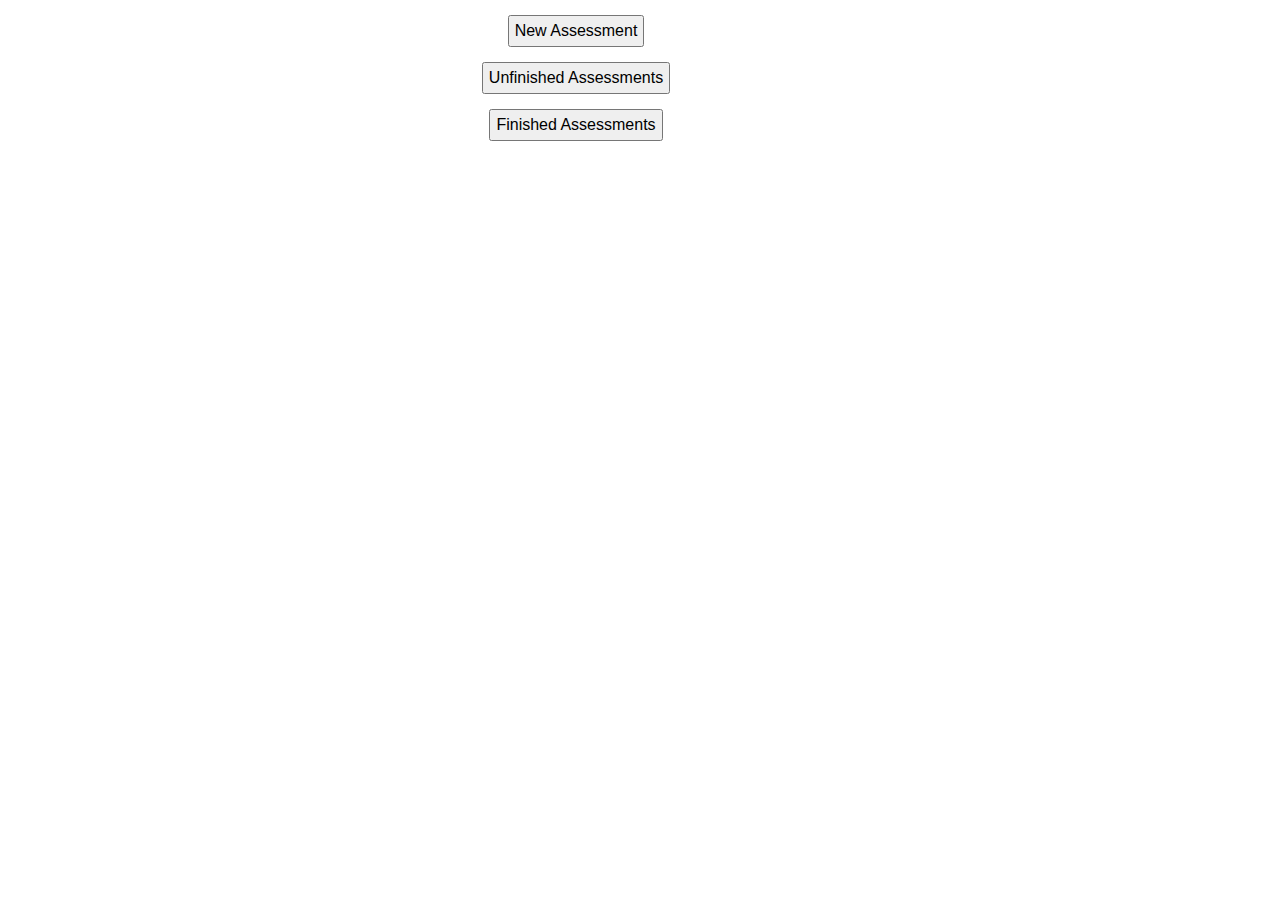
==== index.html @ affc374d "first commit" ====
<!doctype html>
<html lang="en">
    <head>
        <meta charset="utf-8">
        <meta http-equiv="x-ua-compatible" content="ie=edge">
        <title>Assessment Draft</title>
        <meta name="description" content="">
        <meta name="viewport" content="width=device-width, initial-scale=1">
        <link rel="stylesheet" href="styles/normalize.css">
        <link rel="stylesheet" href="styles/main.css">
    </head>
    <body>
        <div class="container">
            <button class="menu-btn">New Assessment</button>
            <button class="menu-btn">Unfinished Assessments</button>
            <button class="menu-btn">Finished Assessments</button>
        </div>

        <script src="scripts/main.js"></script>
    </body>
</html>
---- styles/main.css ----
.container {
    width: 90%;
    text-align: center;
}

.menu-btn {
    margin: 15px auto;
    display: block;
    padding: 5px;
}
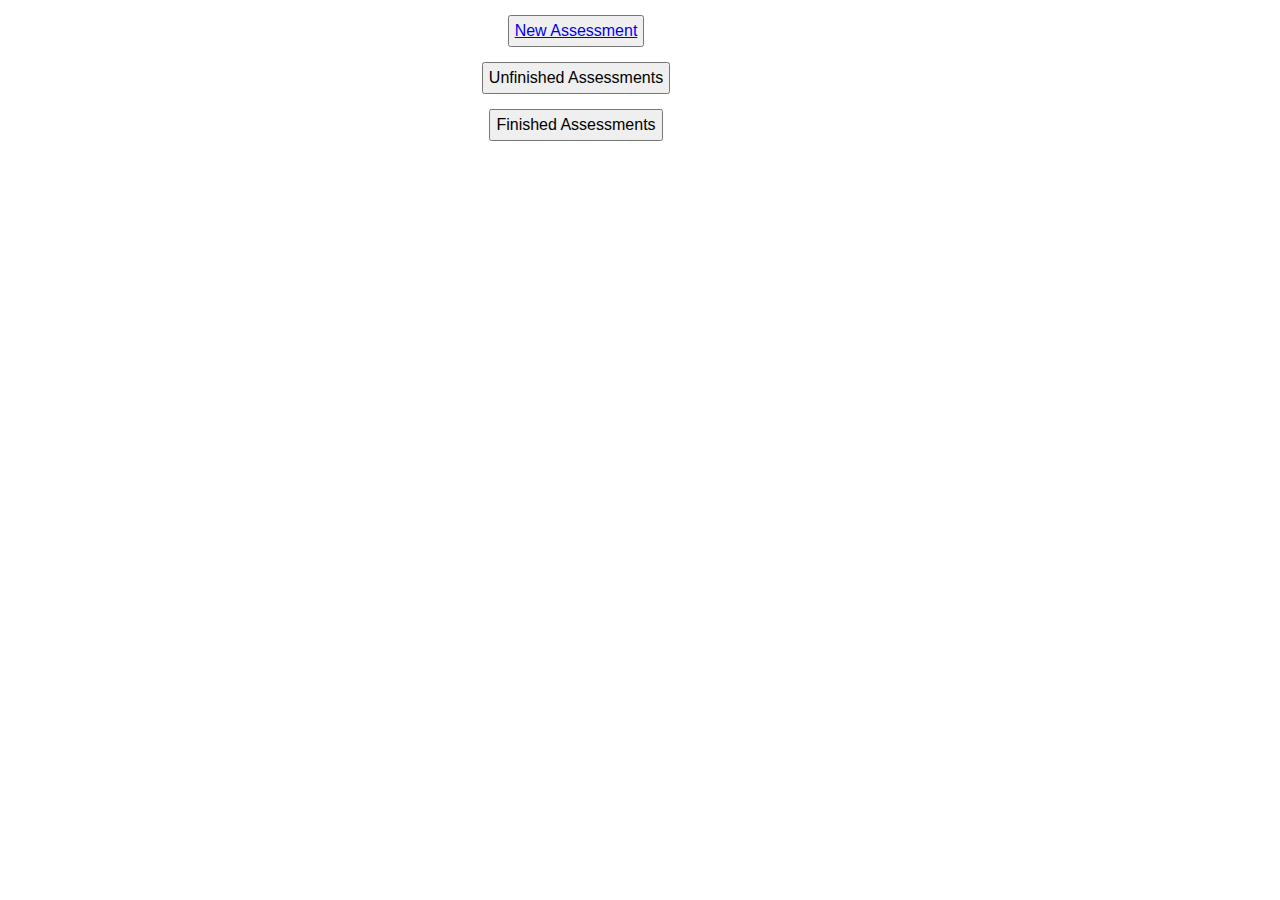
==== commit e4a18fb7: "link to startnew page" ====
--- a/index.html
+++ b/index.html
@@ -11,9 +11,9 @@
     </head>
     <body>
         <div class="container">
-            <button class="menu-btn">New Assessment</button>
-            <button class="menu-btn">Unfinished Assessments</button>
-            <button class="menu-btn">Finished Assessments</button>
+            <a href="./startnew.html"><button class="menu-btn-wide">New Assessment</button></a>
+            <button class="menu-btn-wide">Unfinished Assessments</button>
+            <button class="menu-btn-wide">Finished Assessments</button>
         </div>
 
         <script src="scripts/main.js"></script>
--- a/styles/main.css
+++ b/styles/main.css
@@ -3,7 +3,7 @@
     text-align: center;
 }
 
-.menu-btn {
+.menu-btn-wide {
     margin: 15px auto;
     display: block;
     padding: 5px;
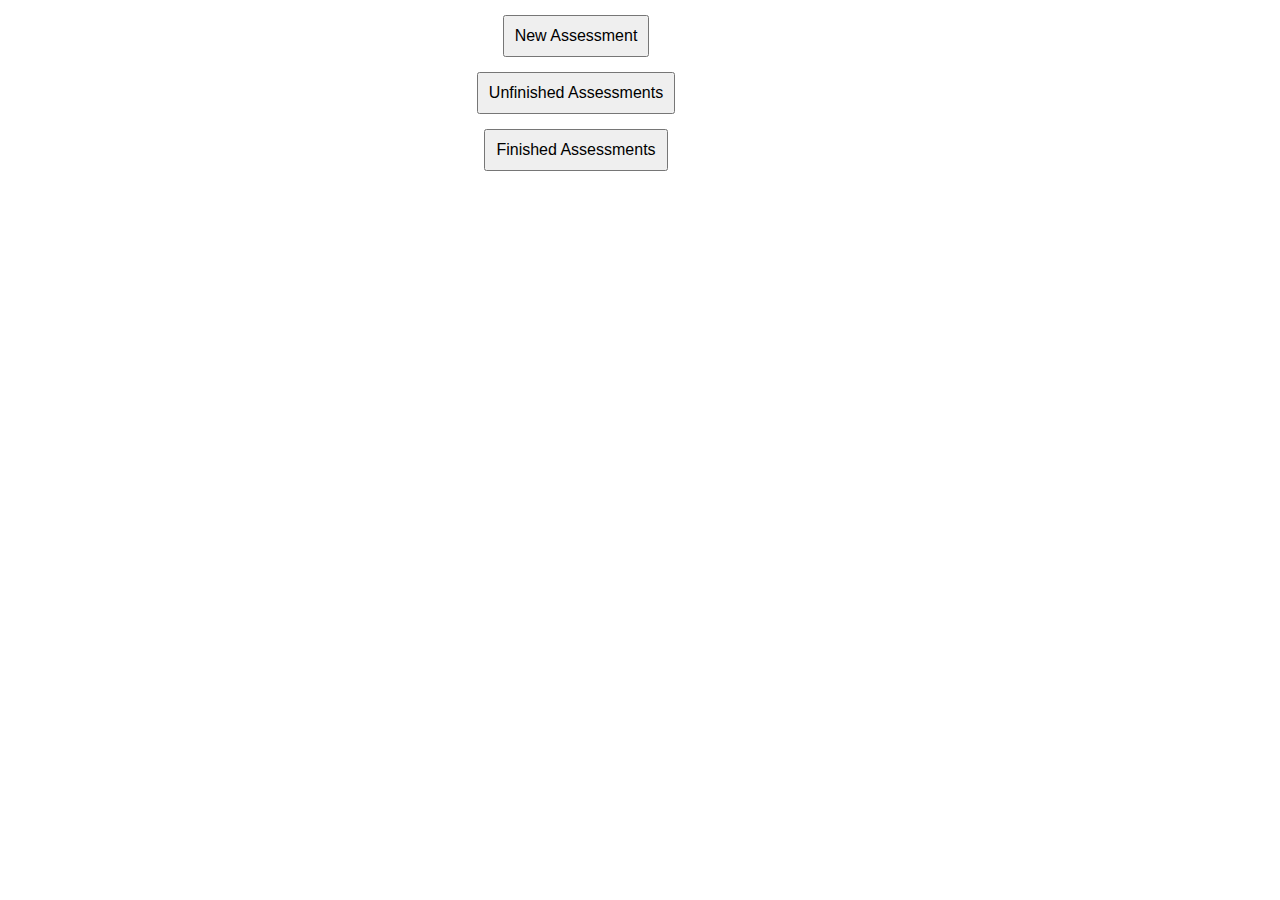
==== commit 506584ed: "outline supplier forms" ====
--- a/index.html
+++ b/index.html
@@ -11,7 +11,7 @@
     </head>
     <body>
         <div class="container">
-            <a href="./startnew.html"><button class="menu-btn-wide">New Assessment</button></a>
+            <a class="undecorate" href="./startnew.html"><button class="menu-btn-wide">New Assessment</button></a>
             <button class="menu-btn-wide">Unfinished Assessments</button>
             <button class="menu-btn-wide">Finished Assessments</button>
         </div>
--- a/styles/main.css
+++ b/styles/main.css
@@ -6,5 +6,16 @@
 .menu-btn-wide {
     margin: 15px auto;
     display: block;
-    padding: 5px;
+    padding: 10px;
+}
+
+.menu-btn-narrow {
+    margin: 15px auto;
+    display: inline;
+    padding: 10px;
+}
+
+a.undecorate {
+    color: black;
+    text-decoration: none;
 }